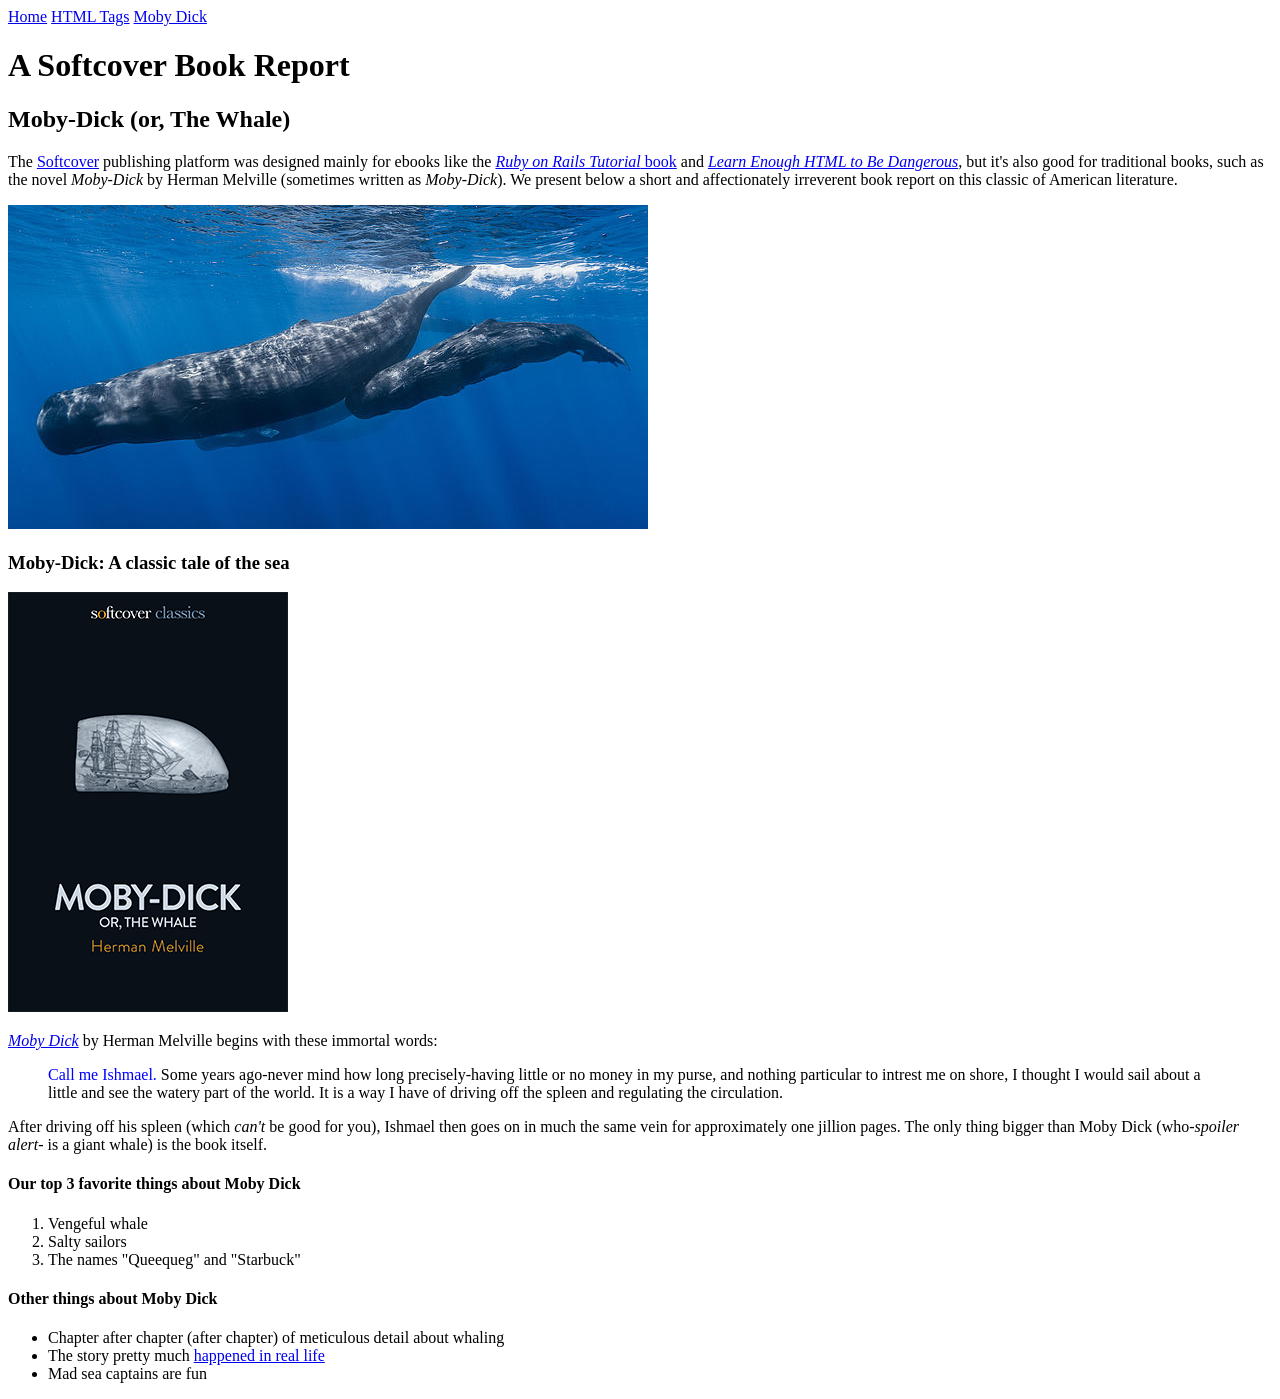
==== moby_dick.html @ 6e1de42a "Add a Moby Dick page and a menu" ====
<!DOCTYPE html>
<html lang="en">
  <head>
    <title>Moby Dick</title>
    <meta charset="utf-8" />
  </head>
  <body>
    <div>
      <a href="index.html">Home</a>
      <a href="tags.html">HTML Tags</a>
      <a href="moby_dick.html">Moby Dick</a>
    </div>
    <!-- much here to be styled, will do in last section-->
    <header>
      <h1>A Softcover Book Report</h1>
      <h2>Moby-Dick (or, The Whale)</h2>
    </header>

    <div>
      <p>
        The <a href="https://www.softcover.io">Softcover</a> publishing platform was designed
        mainly for ebooks like the
        <a href="https://railstutorial.org/book"><em>Ruby on Rails Tutorial</em> book</a>
        and
        <a href="https://learnenough.com/html"><em>Learn Enough HTML to Be Dangerous</em></a
        >, but it's also good for traditional books, such as the novel <em>Moby-Dick</em> by
        Herman Melville (sometimes written as <em>Moby-Dick</em>). We present below a short and
        affectionately irreverent book report on this classic of American literature.
      </p>
    </div>

    <a href="https://commons.wikimedia.org/wiki/File:Sperm_whale_pod.jpg"
      ><img src="images/sperm_whales.jpg" alt="sperm whales"
    /></a>

    <div>
      <h3>Moby-Dick: A classic tale of the sea</h3>

      <a href="https://www.softcover.io/read/6070fb03/moby-dick" target="_blank" rel="noopener"
        ><img src="images/moby_dick.png" alt="Moby Dick"
      /></a>

      <p>
        <a
          href="https://www.softcover.io/read/6070fb03/moby-dick"
          target="_blank"
          rel="noopener"
          ><em>Moby Dick</em></a
        >
        by Herman Melville begins with these immortal words:
      </p>

      <blockquote>
        <p>
          <span style="color: rgb(0, 0, 255)">Call me Ishmael.</span> Some years ago-never mind
          how long precisely-having little or no money in my purse, and nothing particular to
          intrest me on shore, I thought I would sail about a little and see the watery part of
          the world. It is a way I have of driving off the spleen and regulating the
          circulation.
        </p>
      </blockquote>

      <p>
        After driving off his spleen (which <em>can't</em> be good for you), Ishmael then goes
        on in much the same vein for approximately one jillion pages. The only thing bigger
        than Moby Dick (who-<em>spoiler alert</em>- is a giant whale) is the book itself.
      </p>

      <h4>Our top 3 favorite things about Moby Dick</h4>

      <ol>
        <li>Vengeful whale</li>
        <li>Salty sailors</li>
        <li>The names "Queequeg" and "Starbuck"</li>
      </ol>

      <h4>Other things about Moby Dick</h4>

      <ul>
        <li>Chapter after chapter (after chapter) of meticulous detail about whaling</li>
        <li>
          The story pretty much
          <a
            href="https://en.wikipedia.org/wiki/Essex_(whaleship)"
            target="_blank"
            rel="noopener"
            >happened in real life</a
          >
        </li>
        <li>Mad sea captains are fun</li>
      </ul>
    </div>
  </body>
</html>
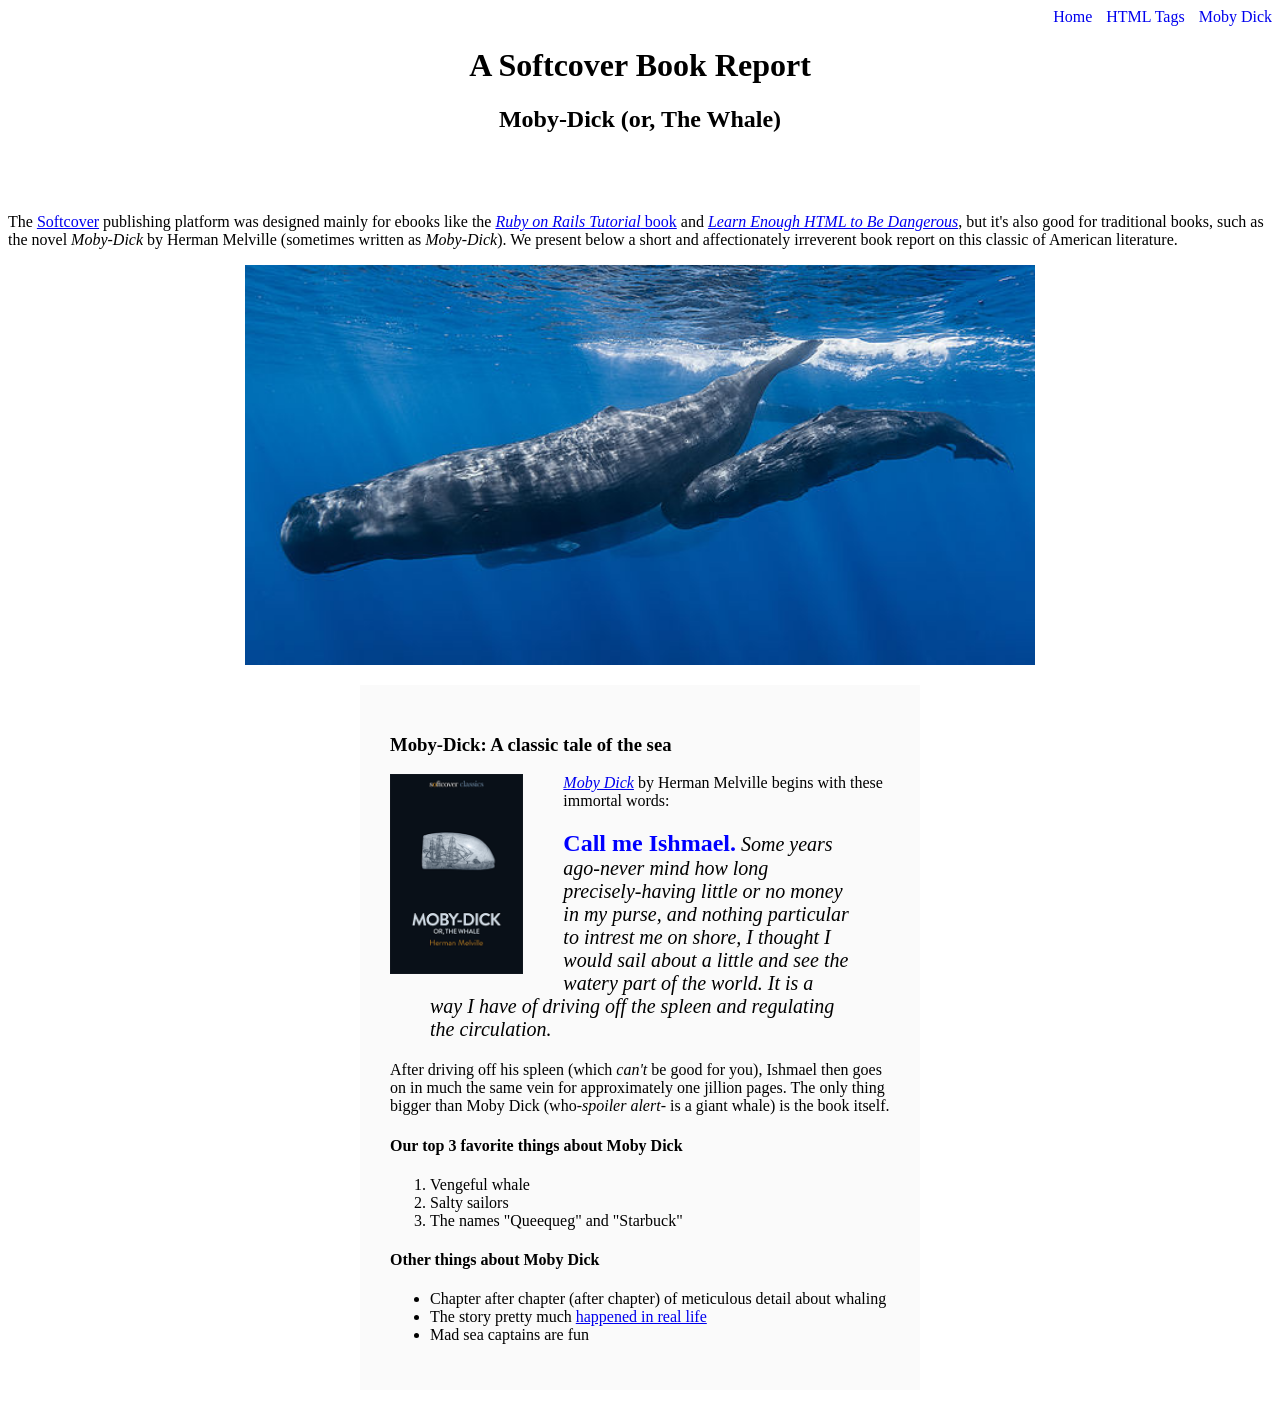
==== commit 698665bc: "Refractor inline styles into a stylesheet" ====
--- a/moby_dick.html
+++ b/moby_dick.html
@@ -5,65 +5,71 @@
     <meta charset="utf-8" />
   </head>
   <body>
-    <div>
-      <a href="index.html">Home</a>
-      <a href="tags.html">HTML Tags</a>
-      <a href="moby_dick.html">Moby Dick</a>
+    <div style="text-align: right">
+      <a href="index.html" style="text-decoration: none">Home</a>
+      <a href="tags.html" style="margin-left: 10px; text-decoration: none">HTML Tags</a>
+      <a href="moby_dick.html" style="margin-left: 10px; text-decoration: none">Moby Dick</a>
     </div>
-    <!-- much here to be styled, will do in last section-->
-    <header>
+    <header style="text-align: center; margin: 0 0 80px">
       <h1>A Softcover Book Report</h1>
       <h2>Moby-Dick (or, The Whale)</h2>
     </header>
 
     <div>
       <p>
-        The <a href="https://www.softcover.io">Softcover</a> publishing platform was designed
-        mainly for ebooks like the
+        The <a href="https://www.softcover.io">Softcover</a> publishing platform was designed mainly
+        for ebooks like the
         <a href="https://railstutorial.org/book"><em>Ruby on Rails Tutorial</em> book</a>
         and
         <a href="https://learnenough.com/html"><em>Learn Enough HTML to Be Dangerous</em></a
-        >, but it's also good for traditional books, such as the novel <em>Moby-Dick</em> by
-        Herman Melville (sometimes written as <em>Moby-Dick</em>). We present below a short and
+        >, but it's also good for traditional books, such as the novel <em>Moby-Dick</em> by Herman
+        Melville (sometimes written as <em>Moby-Dick</em>). We present below a short and
         affectionately irreverent book report on this classic of American literature.
       </p>
     </div>
 
     <a href="https://commons.wikimedia.org/wiki/File:Sperm_whale_pod.jpg"
-      ><img src="images/sperm_whales.jpg" alt="sperm whales"
+      ><img
+        src="images/sperm_whales.jpg"
+        alt="sperm whales"
+        style="display: block; margin: 0 auto; height: 400px"
     /></a>
 
-    <div>
+    <div style="width: 500px; margin: 20px auto; padding: 30px; background-color: #fafafa">
       <h3>Moby-Dick: A classic tale of the sea</h3>
 
       <a href="https://www.softcover.io/read/6070fb03/moby-dick" target="_blank" rel="noopener"
-        ><img src="images/moby_dick.png" alt="Moby Dick"
+        ><img
+          src="images/moby_dick.png"
+          alt="Moby Dick"
+          height="200px"
+          style="float: left; margin-right: 40px"
       /></a>
 
       <p>
-        <a
-          href="https://www.softcover.io/read/6070fb03/moby-dick"
-          target="_blank"
-          rel="noopener"
+        <a href="https://www.softcover.io/read/6070fb03/moby-dick" target="_blank" rel="noopener"
           ><em>Moby Dick</em></a
         >
         by Herman Melville begins with these immortal words:
       </p>
 
-      <blockquote>
+      <blockquote style="font-style: italic; font-size: 20px">
         <p>
-          <span style="color: rgb(0, 0, 255)">Call me Ishmael.</span> Some years ago-never mind
-          how long precisely-having little or no money in my purse, and nothing particular to
-          intrest me on shore, I thought I would sail about a little and see the watery part of
-          the world. It is a way I have of driving off the spleen and regulating the
-          circulation.
+          <span
+            style="font-style: normal; font-size: 24px; font-weight: bold; color: rgb(0, 0, 255)"
+            >Call me Ishmael.</span
+          >
+          Some years ago-never mind how long precisely-having little or no money in my purse, and
+          nothing particular to intrest me on shore, I thought I would sail about a little and see
+          the watery part of the world. It is a way I have of driving off the spleen and regulating
+          the circulation.
         </p>
       </blockquote>
 
       <p>
-        After driving off his spleen (which <em>can't</em> be good for you), Ishmael then goes
-        on in much the same vein for approximately one jillion pages. The only thing bigger
-        than Moby Dick (who-<em>spoiler alert</em>- is a giant whale) is the book itself.
+        After driving off his spleen (which <em>can't</em> be good for you), Ishmael then goes on in
+        much the same vein for approximately one jillion pages. The only thing bigger than Moby Dick
+        (who-<em>spoiler alert</em>- is a giant whale) is the book itself.
       </p>
 
       <h4>Our top 3 favorite things about Moby Dick</h4>
@@ -80,10 +86,7 @@
         <li>Chapter after chapter (after chapter) of meticulous detail about whaling</li>
         <li>
           The story pretty much
-          <a
-            href="https://en.wikipedia.org/wiki/Essex_(whaleship)"
-            target="_blank"
-            rel="noopener"
+          <a href="https://en.wikipedia.org/wiki/Essex_(whaleship)" target="_blank" rel="noopener"
             >happened in real life</a
           >
         </li>
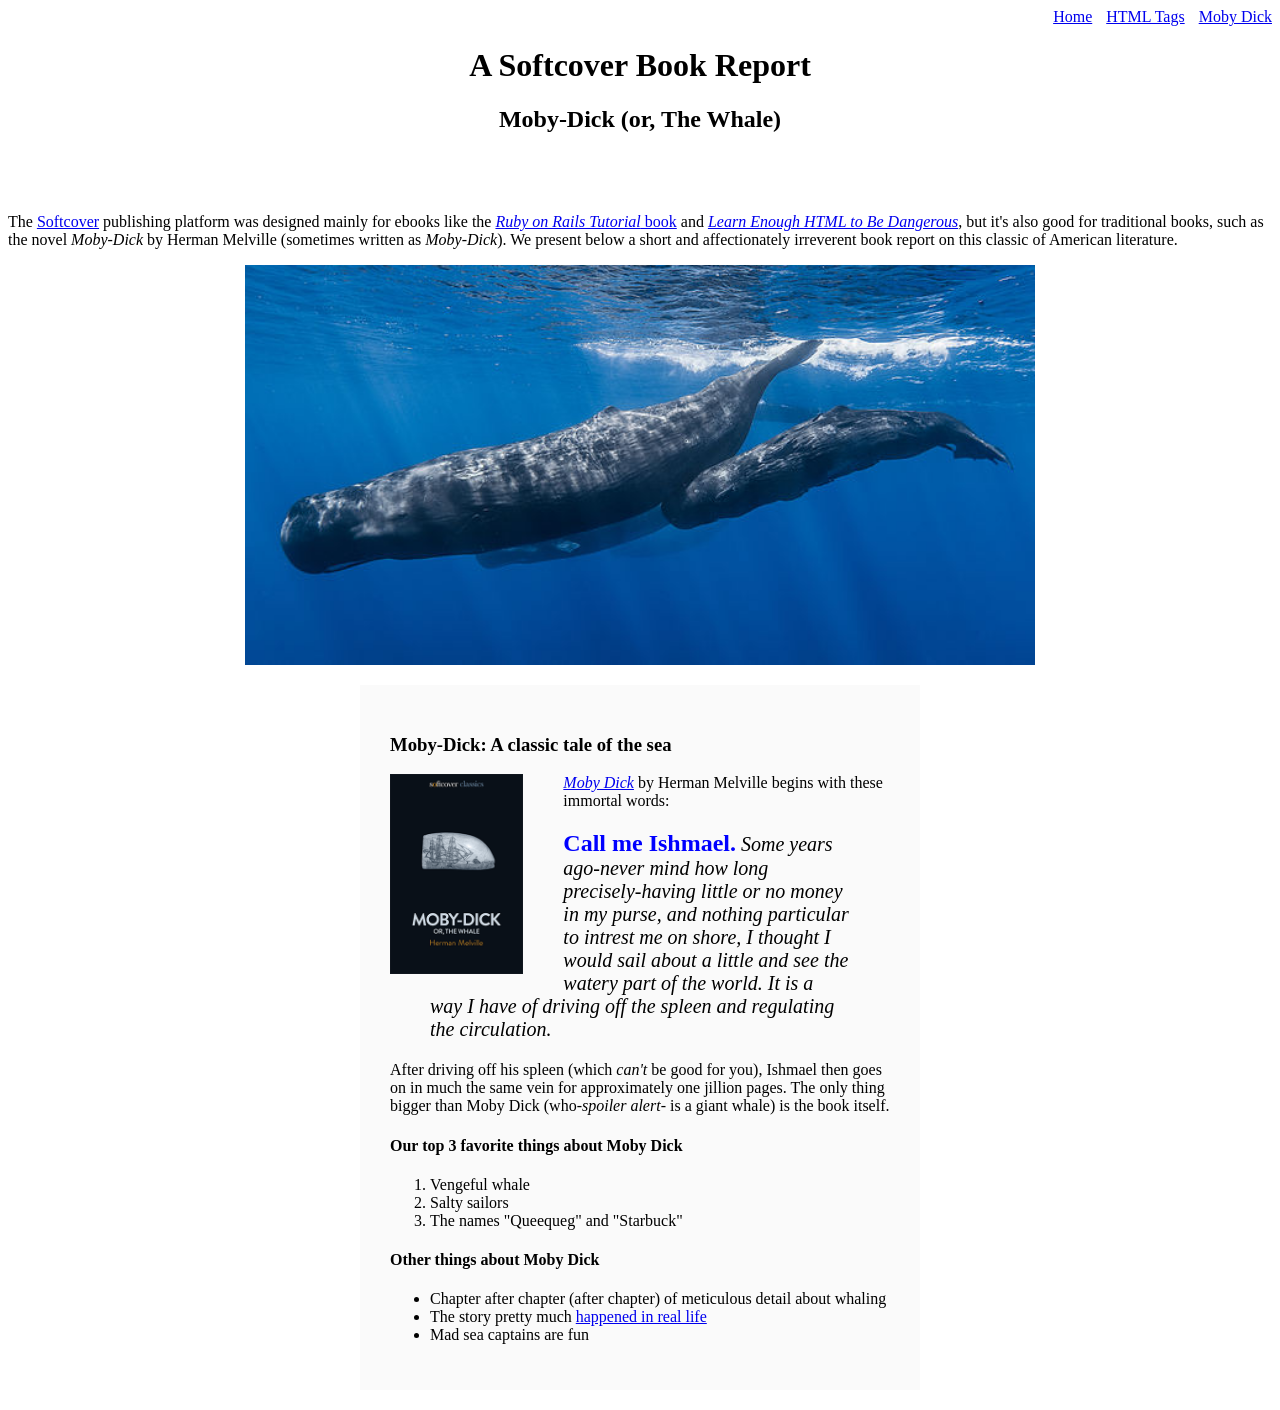
==== commit 458abe54: "Finish the sample website" ====
--- a/moby_dick.html
+++ b/moby_dick.html
@@ -3,13 +3,16 @@
   <head>
     <title>Moby Dick</title>
     <meta charset="utf-8" />
+
+    <link rel="stylesheet" href="css/main.css" />
   </head>
   <body>
-    <div style="text-align: right">
-      <a href="index.html" style="text-decoration: none">Home</a>
-      <a href="tags.html" style="margin-left: 10px; text-decoration: none">HTML Tags</a>
-      <a href="moby_dick.html" style="margin-left: 10px; text-decoration: none">Moby Dick</a>
+    <div id="main-nav" class="nav-menu">
+      <a href="index.html">Home</a>
+      <a href="tags.html" class="nav-spacing">HTML Tags</a>
+      <a href="moby_dick.html" class="nav-spacing">Moby Dick</a>
     </div>
+
     <header style="text-align: center; margin: 0 0 80px">
       <h1>A Softcover Book Report</h1>
       <h2>Moby-Dick (or, The Whale)</h2>
--- a/css/main.css
+++ b/css/main.css
@@ -0,0 +1,11 @@
+.nav-menu {
+  text-align: right;
+}
+
+.nav-spacing {
+  margin: 0 0 0 10px;
+}
+
+.image-link {
+  text-decoration: none;
+}
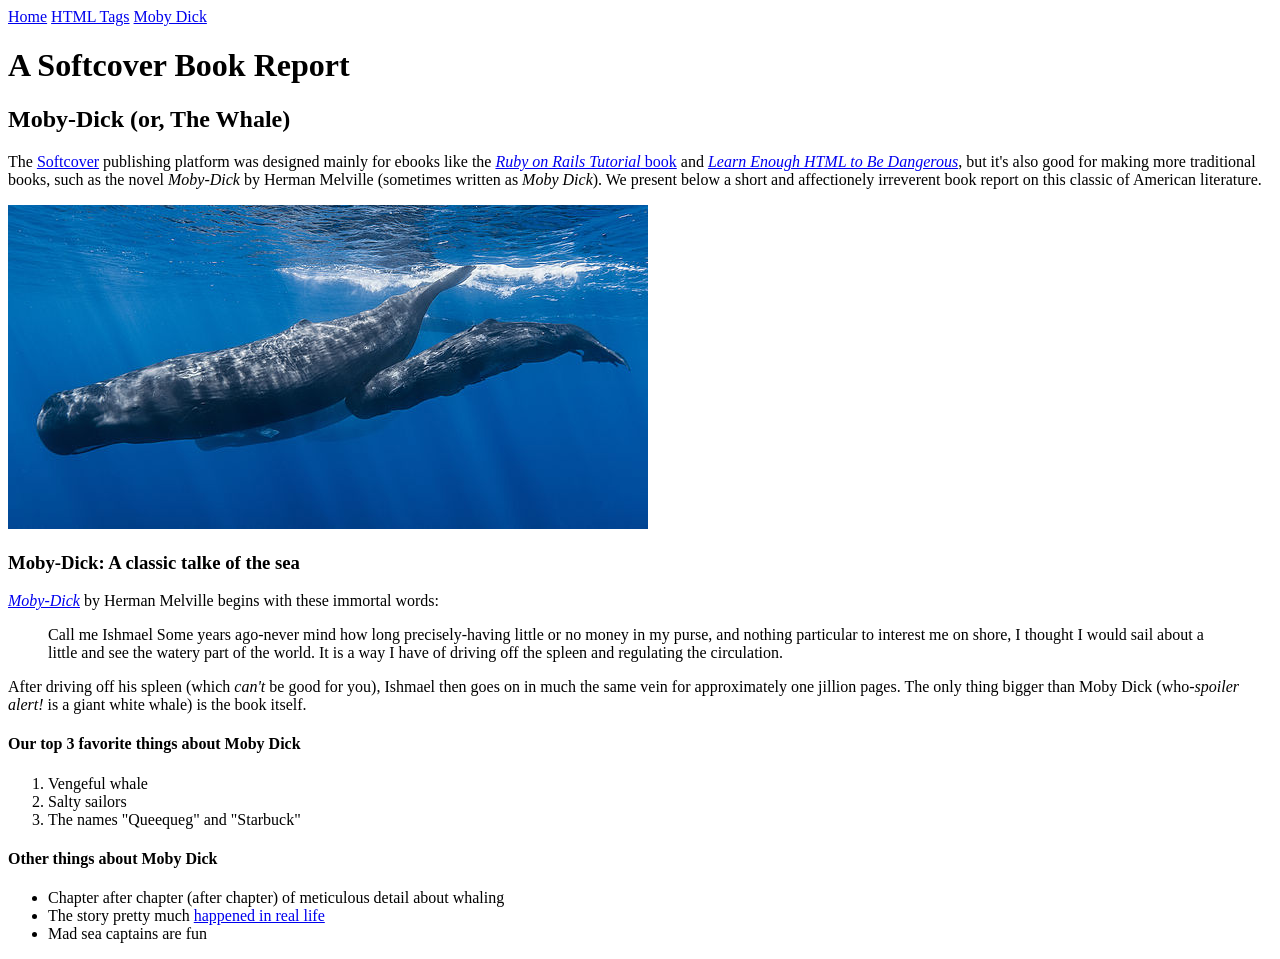
==== commit 541954d3: "Add a Moby Dick page and a menu" ====
--- a/moby_dick.html
+++ b/moby_dick.html
@@ -1,100 +1,90 @@
 <!DOCTYPE html>
 <html lang="en">
-  <head>
-    <title>Moby Dick</title>
-    <meta charset="utf-8" />
+    <head>
+        <title>Moby Dick</title>
+        <meta charset="utf-8">
+    </head>
+    <body>
 
-    <link rel="stylesheet" href="css/main.css" />
-  </head>
-  <body>
-    <div id="main-nav" class="nav-menu">
-      <a href="index.html">Home</a>
-      <a href="tags.html" class="nav-spacing">HTML Tags</a>
-      <a href="moby_dick.html" class="nav-spacing">Moby Dick</a>
-    </div>
+        <div>
+            <a href="index.html">Home</a>
+            <a href="tags.html">HTML Tags</a>
+            <a href="moby_dick.html">Moby Dick</a>
+        </div>
 
-    <header style="text-align: center; margin: 0 0 80px">
-      <h1>A Softcover Book Report</h1>
-      <h2>Moby-Dick (or, The Whale)</h2>
-    </header>
+        <!-- much here to be styled, will do so in last section -->
+        <header>
+            <h1>A Softcover Book Report</h1>
+            <h2>Moby-Dick (or, The Whale)</h2>
+        </header>
 
-    <div>
-      <p>
-        The <a href="https://www.softcover.io">Softcover</a> publishing platform was designed mainly
-        for ebooks like the
-        <a href="https://railstutorial.org/book"><em>Ruby on Rails Tutorial</em> book</a>
-        and
-        <a href="https://learnenough.com/html"><em>Learn Enough HTML to Be Dangerous</em></a
-        >, but it's also good for traditional books, such as the novel <em>Moby-Dick</em> by Herman
-        Melville (sometimes written as <em>Moby-Dick</em>). We present below a short and
-        affectionately irreverent book report on this classic of American literature.
-      </p>
-    </div>
+        <div>
+            <p>
+                The <a href="https://www.softcover.io">Softcover</a> publishing platform
+                was designed mainly for ebooks like the
+                <a href="https://railstutorial.org/book"><em>Ruby on Rails Tutorial</em>
+                book</a> and <a href="https://learnenough.com/html"><em>Learn Enough
+                HTML to Be Dangerous</em></a>, but it's also good for making more
+                traditional books, such as the novel <em>Moby-Dick</em> by Herman
+                Melville (sometimes written as <em>Moby Dick</em>). We present below a
+                short and affectionely irreverent book report on this classic of
+                American literature.
+            </p>
+        </div>
 
-    <a href="https://commons.wikimedia.org/wiki/File:Sperm_whale_pod.jpg"
-      ><img
-        src="images/sperm_whales.jpg"
-        alt="sperm whales"
-        style="display: block; margin: 0 auto; height: 400px"
-    /></a>
+        <a href="https://commons.wikimedia.org/wiki/File:Sperm_whale_pod.jpg">
+            <img src="images/sperm_whales.jpg" alt="An image of a Sperm Whale.">
+        </a>
 
-    <div style="width: 500px; margin: 20px auto; padding: 30px; background-color: #fafafa">
-      <h3>Moby-Dick: A classic tale of the sea</h3>
+        <div>
 
-      <a href="https://www.softcover.io/read/6070fb03/moby-dick" target="_blank" rel="noopener"
-        ><img
-          src="images/moby_dick.png"
-          alt="Moby Dick"
-          height="200px"
-          style="float: left; margin-right: 40px"
-      /></a>
+            <h3>Moby-Dick: A classic talke of the sea</h3>
 
-      <p>
-        <a href="https://www.softcover.io/read/6070fb03/moby-dick" target="_blank" rel="noopener"
-          ><em>Moby Dick</em></a
-        >
-        by Herman Melville begins with these immortal words:
-      </p>
+            <p>
+                <a href="https://www.softcover.io/read/6070fb03/moby-dick"
+                   target="_blank" rel="noopener">
+                <em>Moby-Dick</em></a>
+                by Herman Melville begins with these immortal words:
+            </p>
 
-      <blockquote style="font-style: italic; font-size: 20px">
-        <p>
-          <span
-            style="font-style: normal; font-size: 24px; font-weight: bold; color: rgb(0, 0, 255)"
-            >Call me Ishmael.</span
-          >
-          Some years ago-never mind how long precisely-having little or no money in my purse, and
-          nothing particular to intrest me on shore, I thought I would sail about a little and see
-          the watery part of the world. It is a way I have of driving off the spleen and regulating
-          the circulation.
-        </p>
-      </blockquote>
+            <blockquote>
+                <p>
+                    <span>Call me Ishmael</span> Some years ago-never mind how long
+                    precisely-having little or no money in my purse, and nothing
+                    particular to interest me on shore, I thought I would sail about a
+                    little and see the watery part of the world. It is a way I have of
+                    driving off the spleen and regulating the circulation.
+                </p>
+            </blockquote>
 
-      <p>
-        After driving off his spleen (which <em>can't</em> be good for you), Ishmael then goes on in
-        much the same vein for approximately one jillion pages. The only thing bigger than Moby Dick
-        (who-<em>spoiler alert</em>- is a giant whale) is the book itself.
-      </p>
+            <p>
+                After driving off his spleen (which <em>can't</em> be good for you),
+                Ishmael then goes on in much the same vein for approximately one
+                jillion pages. The only thing bigger than Moby Dick (who-<em>spoiler
+                alert!</em> is a giant white whale) is the book itself.
+            </p>
 
-      <h4>Our top 3 favorite things about Moby Dick</h4>
+            <h4>Our top 3 favorite things about Moby Dick</h4>
 
-      <ol>
-        <li>Vengeful whale</li>
-        <li>Salty sailors</li>
-        <li>The names "Queequeg" and "Starbuck"</li>
-      </ol>
+            <ol>
+                <li>Vengeful whale</li>
+                <li>Salty sailors</li>
+                <li>The names "Queequeg" and "Starbuck"</li>
+            </ol>
 
-      <h4>Other things about Moby Dick</h4>
+            <h4>Other things about Moby Dick</h4>
 
-      <ul>
-        <li>Chapter after chapter (after chapter) of meticulous detail about whaling</li>
-        <li>
-          The story pretty much
-          <a href="https://en.wikipedia.org/wiki/Essex_(whaleship)" target="_blank" rel="noopener"
-            >happened in real life</a
-          >
-        </li>
-        <li>Mad sea captains are fun</li>
-      </ul>
-    </div>
-  </body>
-</html>
+            <ul>
+                <li>
+                    Chapter after chapter (after chapter) of meticulous detail about whaling
+                </li>
+                <li>
+                    The story pretty much
+                    <a href="https://en.wikipedia.org/wiki/Essex_(whaleship)"
+                       target="_blank" rel="noopener">happened in real life</a>
+                </li>
+                <li>Mad sea captains are fun</li>
+            </ul>
+        </div>
+    </body>
+</html>
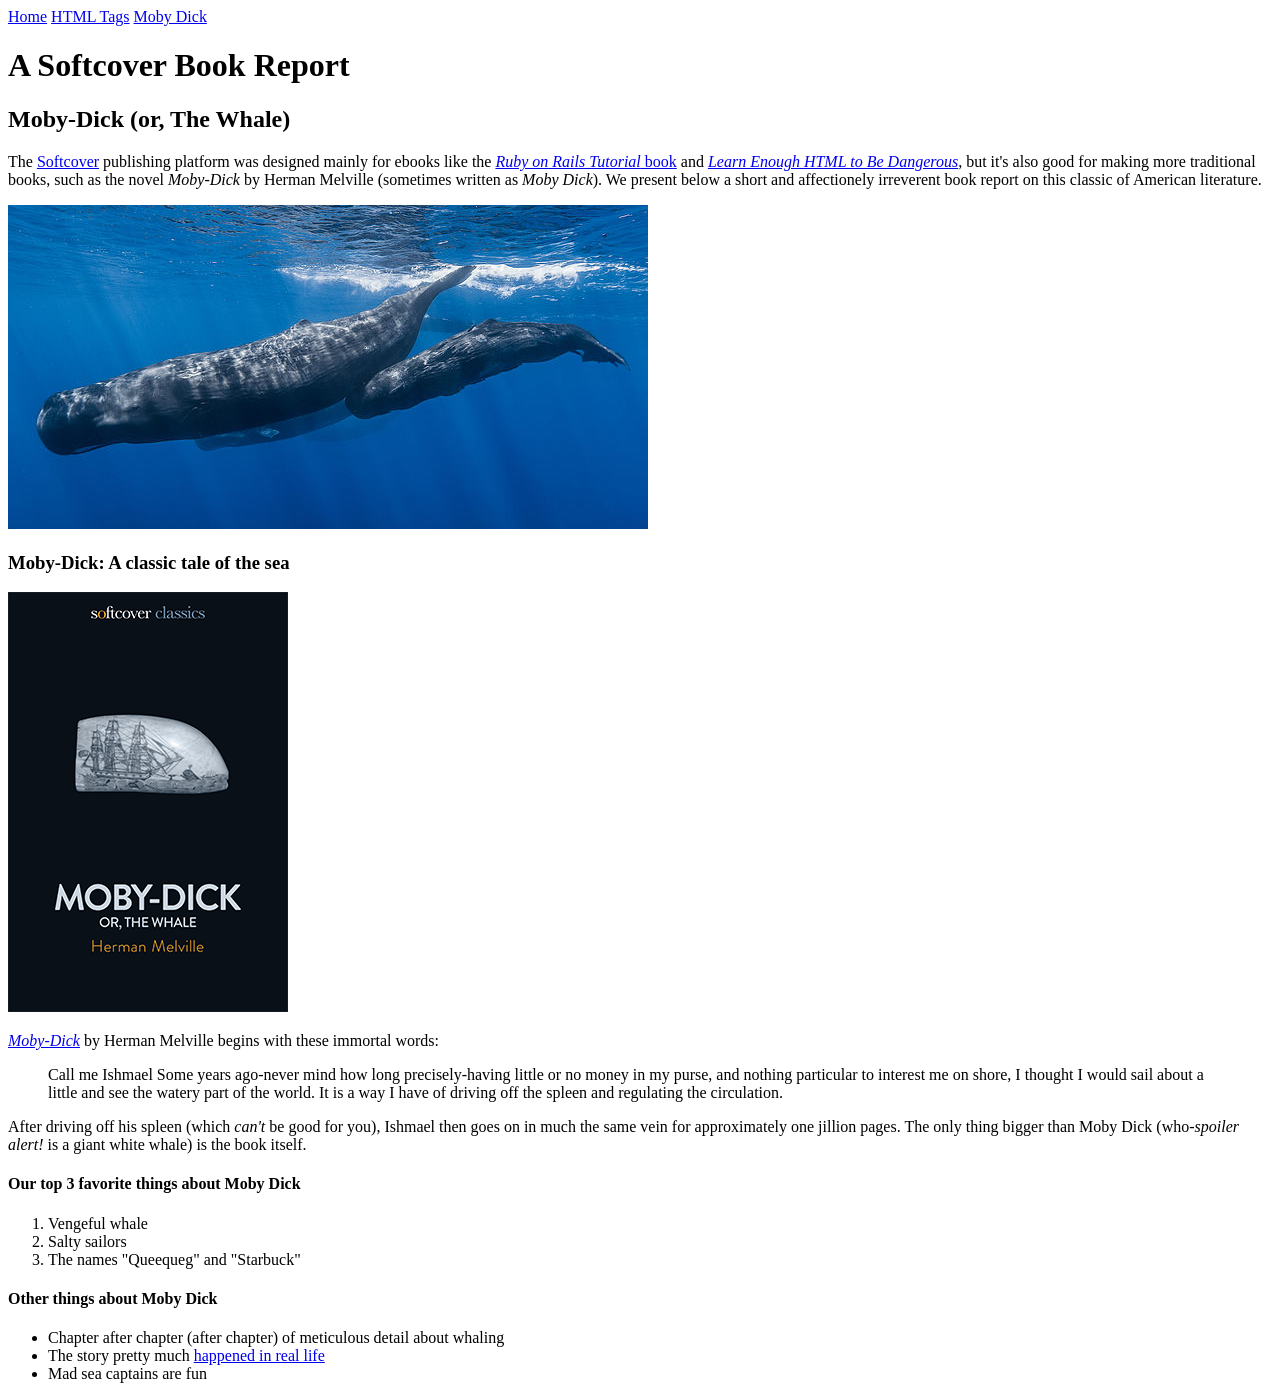
==== commit f1baf99a: "Fixed spelling isue with header of report and added the forgotten image of the book's cover on Softc" ====
--- a/moby_dick.html
+++ b/moby_dick.html
@@ -38,7 +38,12 @@
 
         <div>
 
-            <h3>Moby-Dick: A classic talke of the sea</h3>
+            <h3>Moby-Dick: A classic tale of the sea</h3>
+
+            <a href="https://www.softcover.io/read/6070fb03/moby-dick"
+               target="_blank" rel="noopener">
+                <img src="images/moby_dick.png" alt="Moby Dick Cover">
+            </a>
 
             <p>
                 <a href="https://www.softcover.io/read/6070fb03/moby-dick"
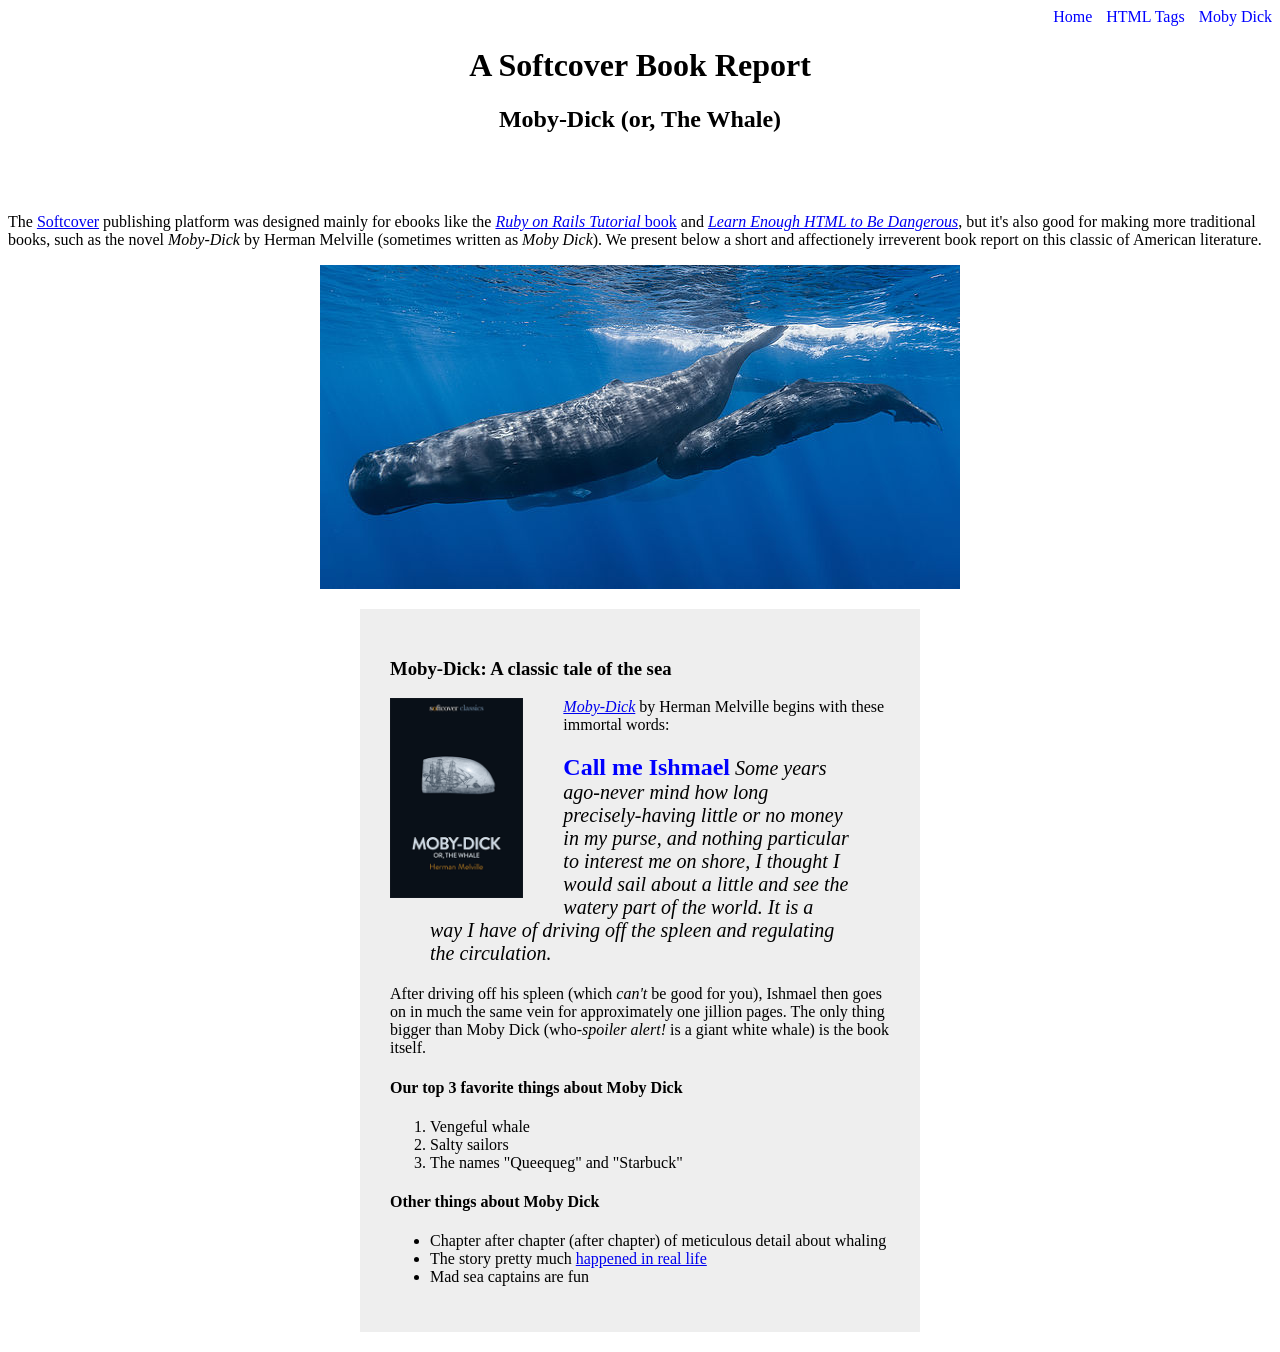
==== commit c97b5595: "Refractor inline styles into stylesheet" ====
--- a/moby_dick.html
+++ b/moby_dick.html
@@ -3,17 +3,18 @@
     <head>
         <title>Moby Dick</title>
         <meta charset="utf-8">
+        <link rel="stylesheet" href="css/main.css">
     </head>
     <body>
 
-        <div>
-            <a href="index.html">Home</a>
-            <a href="tags.html">HTML Tags</a>
-            <a href="moby_dick.html">Moby Dick</a>
+        <div id="main-nav" class="nav-menu">
+            <a href="index.html" style="text-decoration: none; color: blue;">Home</a>
+            <a href="tags.html" style="text-decoration: none; color: blue;" class="nav-spacing">HTML Tags</a>
+            <a href="moby_dick.html" style="text-decoration: none; color: blue;" class="nav-spacing">Moby Dick</a>
         </div>
 
         <!-- much here to be styled, will do so in last section -->
-        <header>
+        <header style="text-align: center; margin: 0 0 80px;">
             <h1>A Softcover Book Report</h1>
             <h2>Moby-Dick (or, The Whale)</h2>
         </header>
@@ -33,16 +34,20 @@
         </div>
 
         <a href="https://commons.wikimedia.org/wiki/File:Sperm_whale_pod.jpg">
-            <img src="images/sperm_whales.jpg" alt="An image of a Sperm Whale.">
+            <img src="images/sperm_whales.jpg" alt="An image of a Sperm Whale."
+            style="display: block; margin: 0 auto;">
         </a>
 
-        <div>
-
+        <div style="width: 500px; margin: 20px auto; padding: 30px;
+        background-color: #eeeeee;">
+            <!-- I originally wrote "talke" ;D -->
             <h3>Moby-Dick: A classic tale of the sea</h3>
 
+            <!-- I forgot to add this! ;D -->
             <a href="https://www.softcover.io/read/6070fb03/moby-dick"
                target="_blank" rel="noopener">
-                <img src="images/moby_dick.png" alt="Moby Dick Cover">
+                <img src="images/moby_dick.png" alt="Moby Dick Cover" height="200px"
+                style="float: left; margin-right: 40px;">
             </a>
 
             <p>
@@ -52,9 +57,10 @@
                 by Herman Melville begins with these immortal words:
             </p>
 
-            <blockquote>
+            <blockquote style="font-style: italic; font-size: 20px;">
                 <p>
-                    <span>Call me Ishmael</span> Some years ago-never mind how long
+                    <span style="font-style: normal; font-size: 24px; font-weight: bold; color: blue;"
+                    >Call me Ishmael</span> Some years ago-never mind how long
                     precisely-having little or no money in my purse, and nothing
                     particular to interest me on shore, I thought I would sail about a
                     little and see the watery part of the world. It is a way I have of
--- a/css/main.css
+++ b/css/main.css
@@ -0,0 +1,7 @@
+.nav-menu {
+    text-align: right;
+}
+
+.nav-spacing {
+    margin: 0 0 0 10px;
+}
